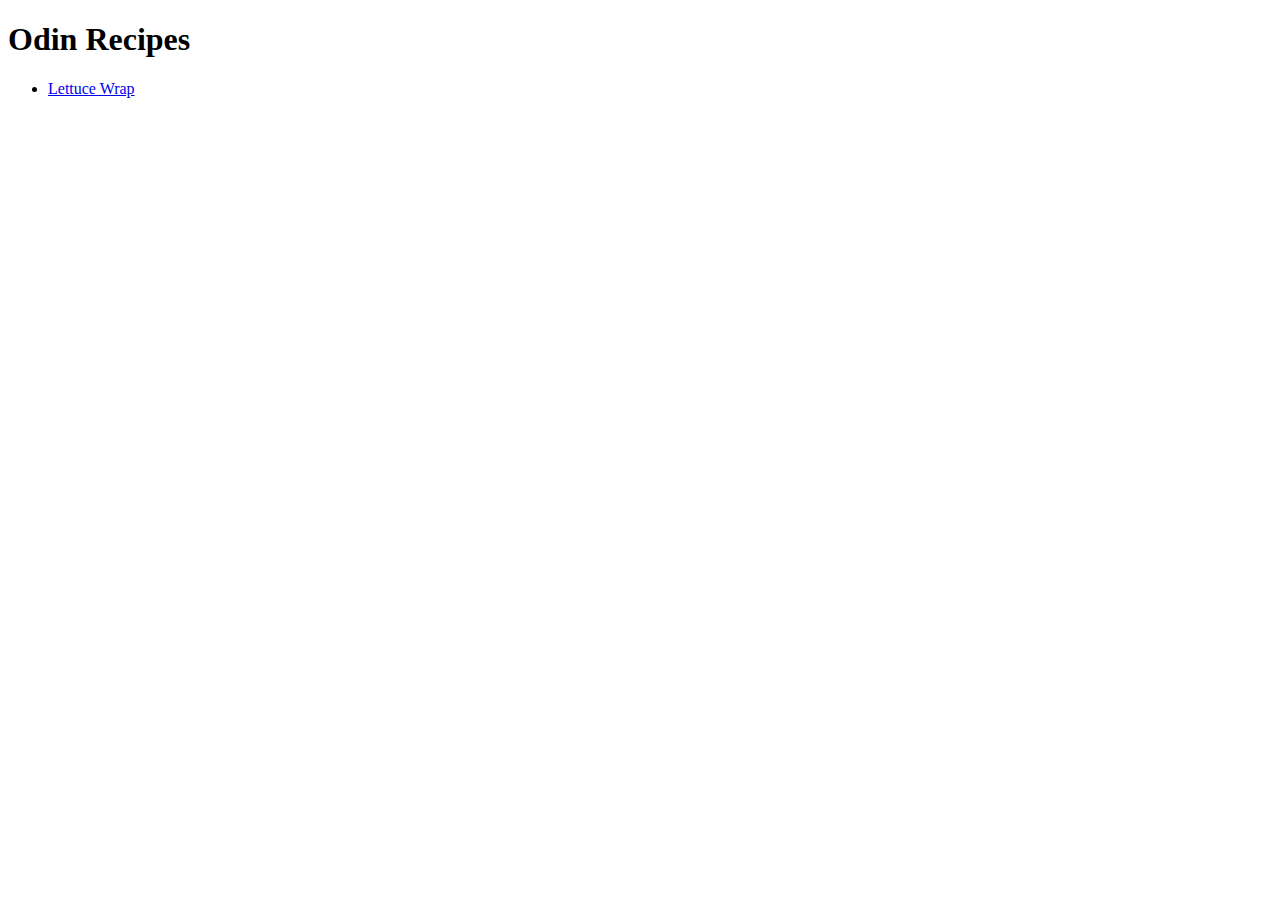
==== index.html @ 6a04dfc1 "Create basic website structure with index and recipes" ====
<!DOCTYPE html>
<html lang="en">
<head>
    <meta charset="UTF-8">
    <meta http-equiv="X-UA-Compatible" content="IE=edge">
    <meta name="viewport" content="width=device-width, initial-scale=1.0">
    <title>Recipes Homepage</title>
</head>
<body>
    <h1>Odin Recipes</h1>
    <ul>
        <li><a href="./recipes/lettuce-wrap.html">Lettuce Wrap</a></li>
    </ul>
</body>
</html>
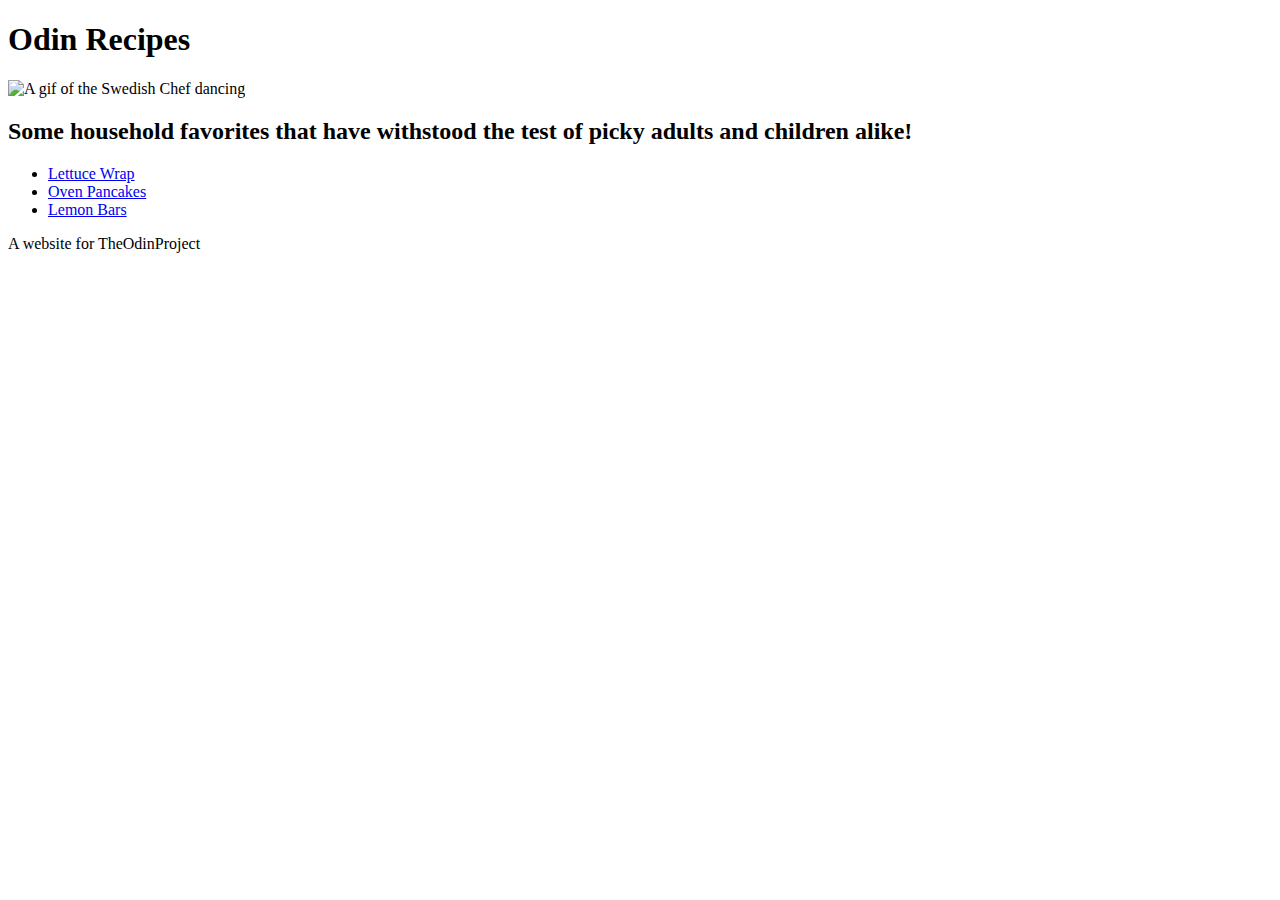
==== commit 26ef532e: "Add lemon-bars and oven-pancakes recipies and link" ====
--- a/index.html
+++ b/index.html
@@ -8,8 +8,13 @@
 </head>
 <body>
     <h1>Odin Recipes</h1>
+    <img src="https://media.tenor.com/FG-HlwqIsZUAAAAC/the-muppets-swedish-chef.gif" alt="A gif of the Swedish Chef dancing">
+    <h2>Some household favorites that have withstood the test of picky adults and children alike!</h2>
     <ul>
         <li><a href="./recipes/lettuce-wrap.html">Lettuce Wrap</a></li>
+        <li><a href="./recipes/oven-pancakes.html">Oven Pancakes</a></li>
+        <li><a href="./recipes/lemon-bars.html">Lemon Bars</a></li>
     </ul>
+    <p>A website for TheOdinProject</p>
 </body>
 </html>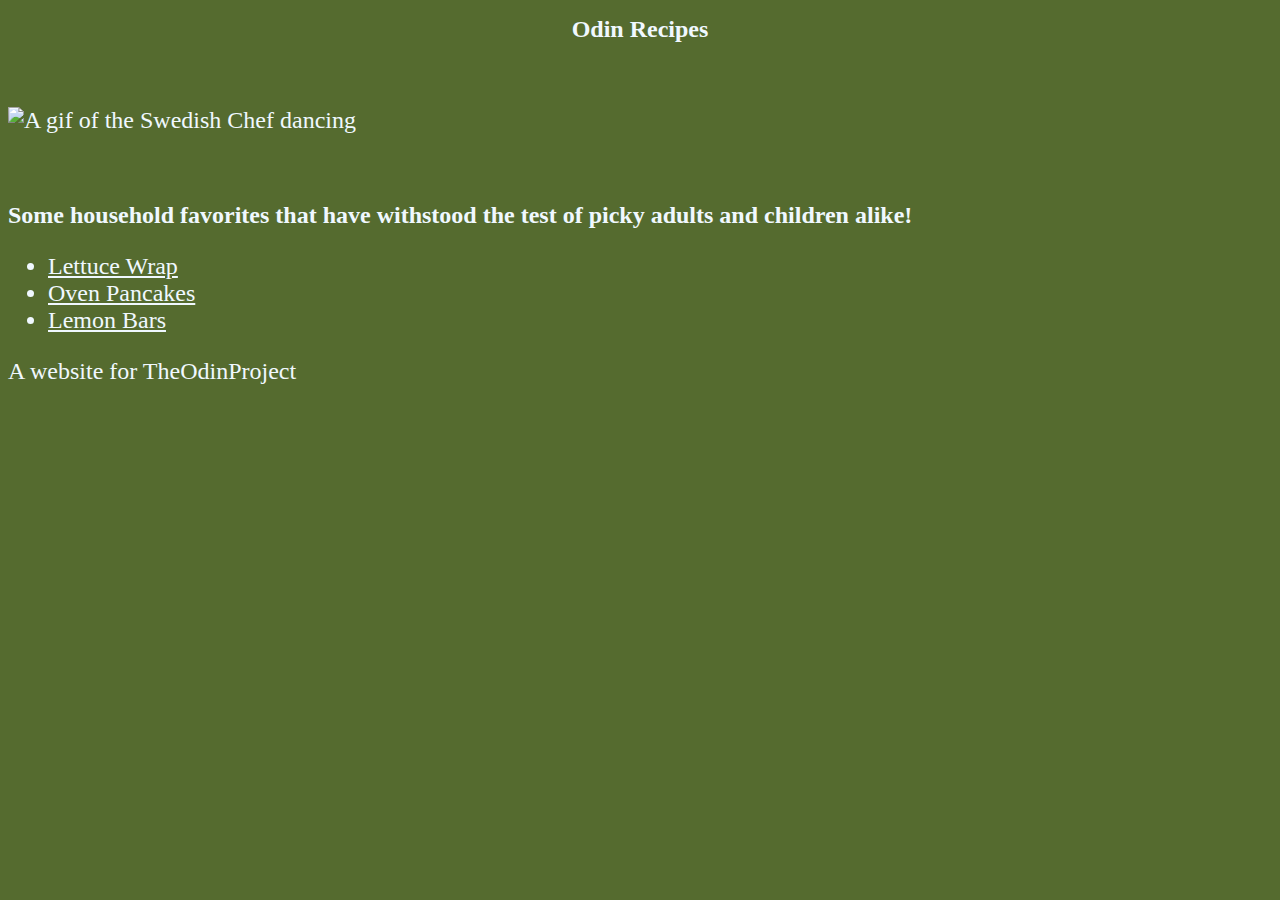
==== commit a3373be6: "Create styles.css, linked pages to styles.css" ====
--- a/index.html
+++ b/index.html
@@ -4,6 +4,7 @@
     <meta charset="UTF-8">
     <meta http-equiv="X-UA-Compatible" content="IE=edge">
     <meta name="viewport" content="width=device-width, initial-scale=1.0">
+    <link rel="stylesheet" href="styles.css">
     <title>Recipes Homepage</title>
 </head>
 <body>
--- a/styles.css
+++ b/styles.css
@@ -0,0 +1,16 @@
+* {
+    background-color: darkolivegreen;
+    font-size: 24px;
+    color: aliceblue
+}
+
+img {
+    width: auto;
+    height: 300px;
+    margin: 2em auto;
+}
+
+h1 {
+    text-align: center;
+}
+ 